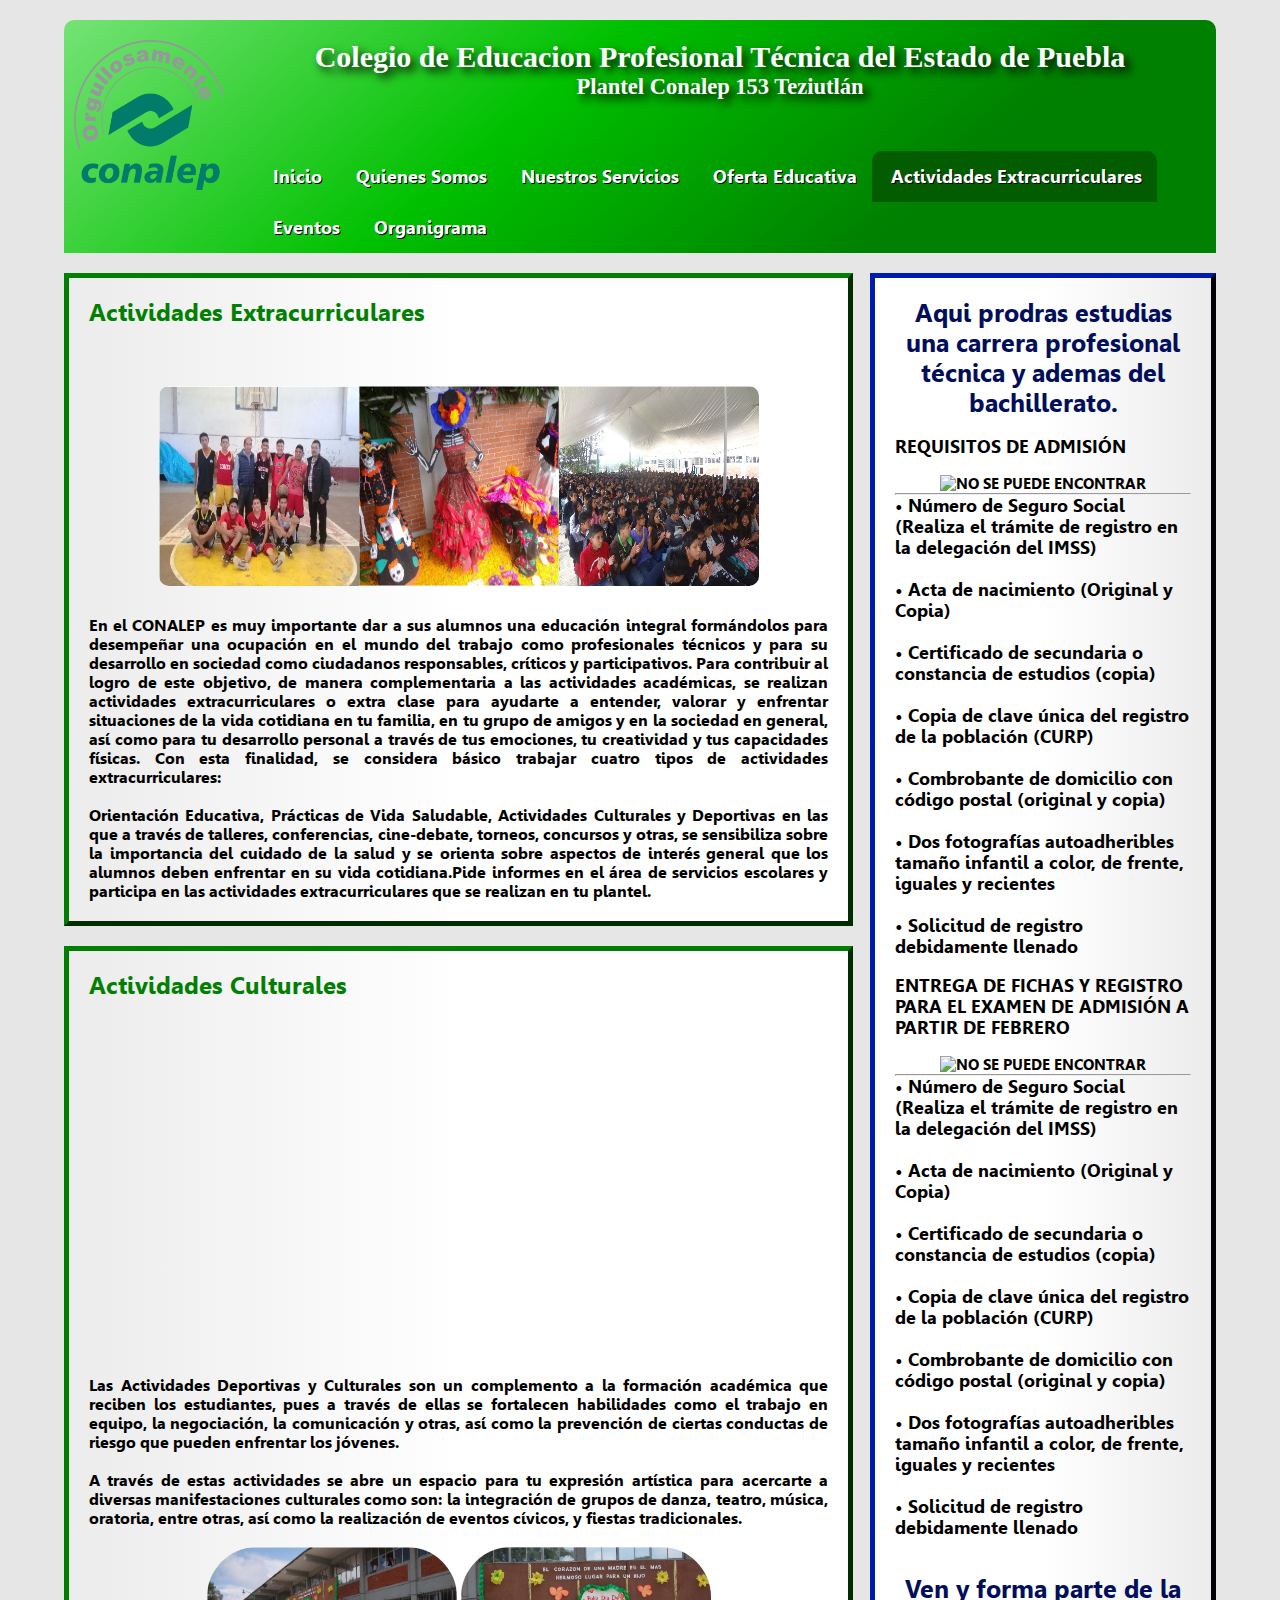
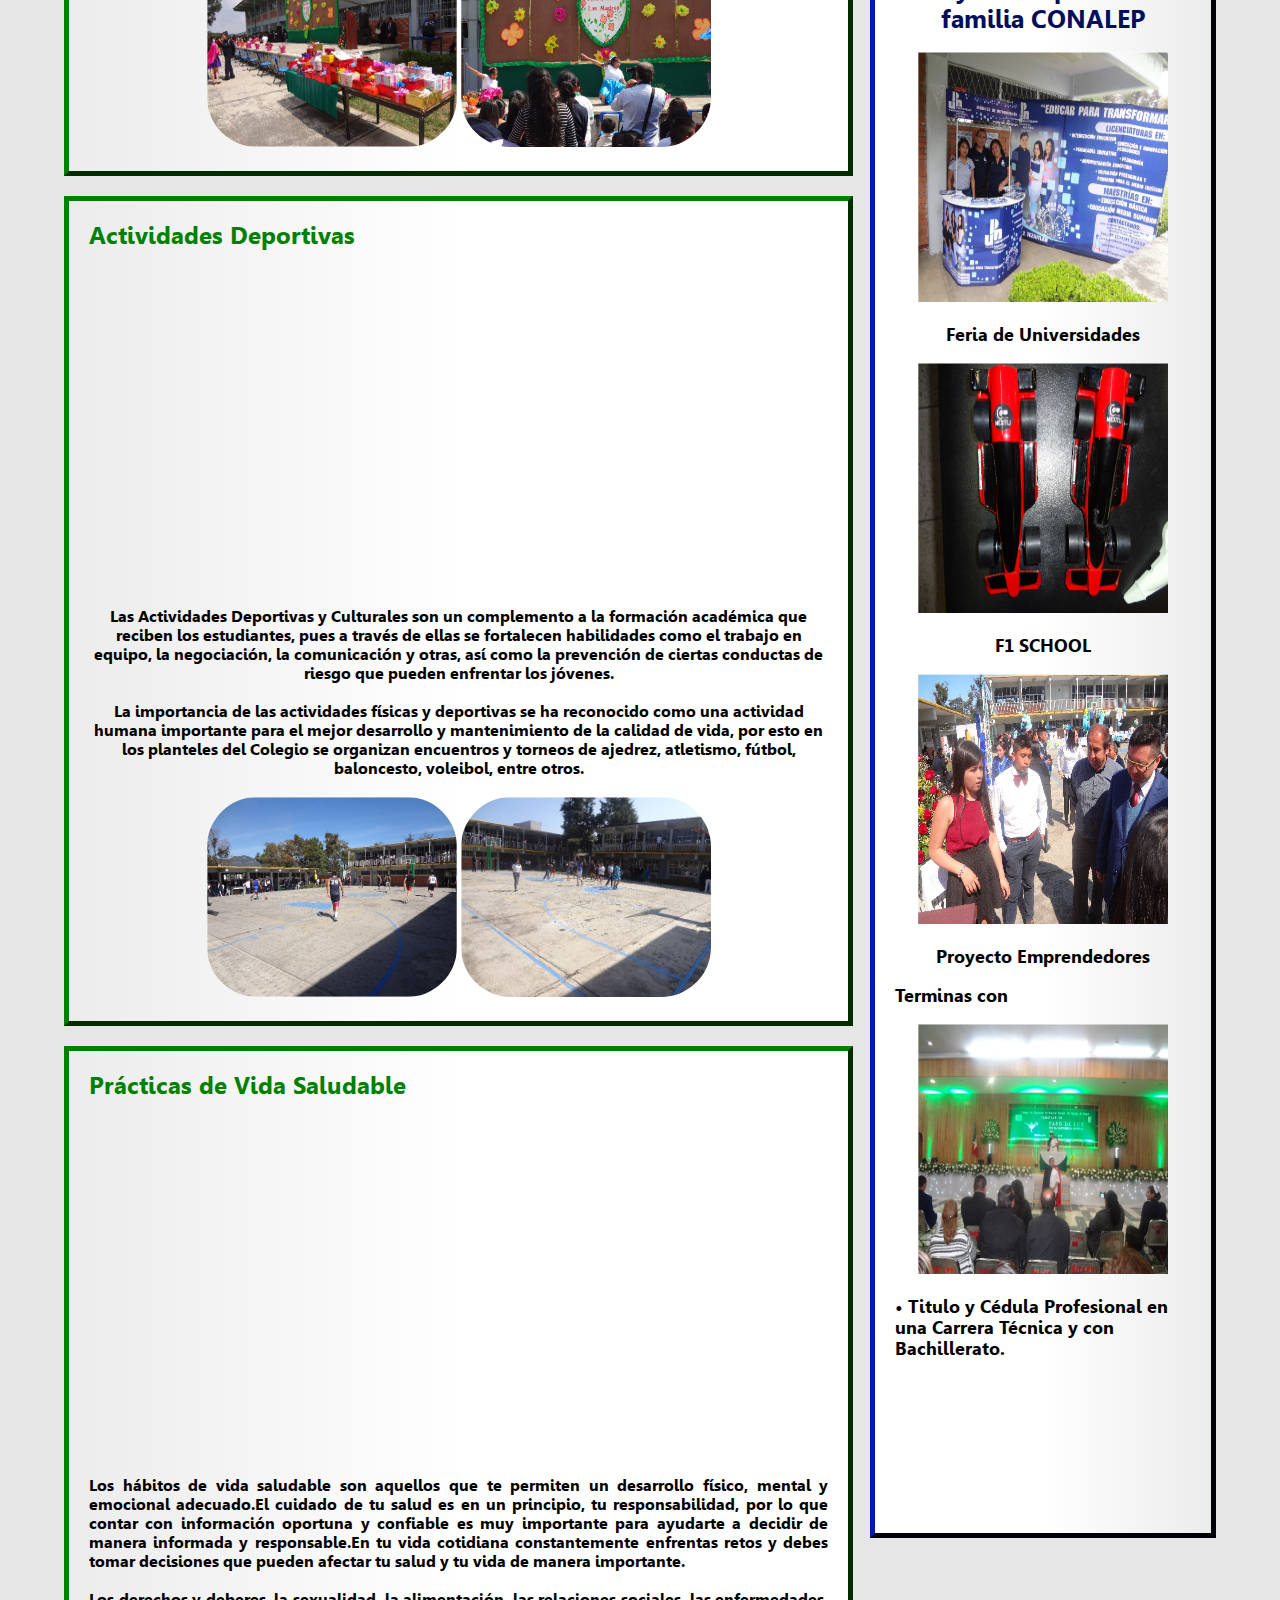
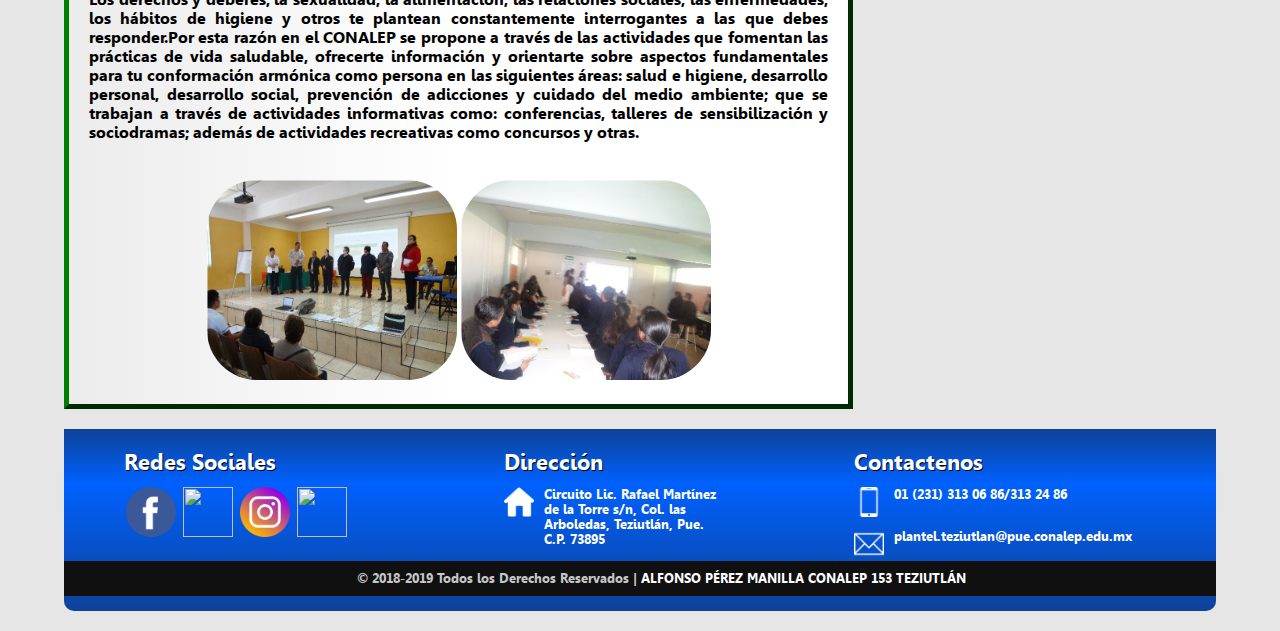
==== actividades.html @ 5fd59b42 "Add files via upload" ====
<!DOCTYPE html>
<html lang="es-MX">
  <head>
    <meta charset="utf-8"/>
    <meta name="application-name" content="DESCRIPCION DE CONALEP 153"/>
    <meta name="description" content="LOS TIPOS DE BORDES QUE SE PUEDEN REALIZAR AL TEXTO CON CSS"/>
    <meta name="keywords" content="BORDES REDONDOS, SOMBRAS, DEGRADADOS, TRANSCCION, EFECTOS DINAMICOS, TIPOS DE FUENTE"/>
    <meta name="author" content="ALFONSO PÉREZ MANILLA, alfonso_sonic10@outlook.com"/>
    <meta name="copyrigth" content="CONALEP 153"/>
    <title>Actividades Extracurriculares</title>
    <link rel="stylesheet" href="font.css">
    <link rel="stylesheet" href="main.css">
    <link rel="stylesheet" href="estilo5.css">
    <link rel="shortcut icon" href="1.png"/>
    <script src="https://ajax.googleapis.com/ajax/libs/jquery/2.2.4/jquery.min.js"></script>
  </head>
  <body>
    <script>
      $(document).ready(function(){
        $('.zoom').hover(function() {
        $(this).addClass('transition');
      }, function() {
        $(this).removeClass('transition');
      });
    });
  </script>
    <header class="cabecera">
      <img id="logo" src="logo.jpg"></img>
      <h1 style="text-align:center">Colegio de Educacion Profesional Técnica del Estado de Puebla</h1>
      <h2 style="text-align:center">Plantel Conalep 153 Teziutlán</h2><br><br><br>
      <nav>
        <ul>
          <li><a href="index.html">Inicio</a></li>
          <li><a href="somos.html"">Quienes Somos</a></li>
          <li><a href="servicio.html">Nuestros Servicios</a></li>
          <li><a href="oferta.html">Oferta Educativa</a></li>
          <li><a href="actividades.html" id="principal">Actividades Extracurriculares</a></li>
          <li><a href="eventos.html">Eventos</a></li>
          <li><a href="organigrama.html">Organigrama</a></li>
        </ul>
      </nav>
    </header>
    <section class="main">
      <section class="articles">
        <article>
          <h2>Actividades Extracurriculares<br><br></h2>
          <div class="carousel">
            <ul>
            <li><img src="e1.jpg" id="m1"></li>
            <li><img src="e3.jpg" id="m1"></li>
            <li><img src="e2.jpg" id="m1"></li>
            <li><img src="e4.jpg" id="m1"></li>
            <li><img src="e5.jpg" id="m1"></li>
          </ul>
        </div>
          <p>En el CONALEP es muy importante dar a sus alumnos una educación integral formándolos para desempeñar una ocupación en el mundo del trabajo como profesionales técnicos y para su desarrollo en sociedad como ciudadanos responsables, críticos y participativos. Para contribuir al logro de este objetivo, de manera complementaria a las actividades académicas, se realizan actividades extracurriculares o extra clase para ayudarte a entender, valorar y enfrentar situaciones de la vida cotidiana en tu familia, en tu grupo de amigos y en la sociedad en general, así como para tu desarrollo personal a través de tus emociones, tu creatividad y tus capacidades físicas. Con esta finalidad, se considera básico trabajar cuatro tipos de actividades extracurriculares:</p><br>
          <p>Orientación Educativa, Prácticas de Vida Saludable, Actividades Culturales y Deportivas en las que a través de talleres, conferencias, cine-debate, torneos, concursos y otras, se sensibiliza sobre la importancia del cuidado de la salud y se orienta sobre aspectos de interés general que los alumnos deben enfrentar en su vida cotidiana.Pide informes en el área de servicios escolares y participa en las actividades extracurriculares que se realizan en tu plantel.</p>
        </article>
        <article>
          <h2>Actividades Culturales</h2><br>
          <div align="center">
          <iframe width="560" height="315" src="https://www.youtube.com/embed/lxyRP17Q3yY" frameborder="0" allow="accelerometer; autoplay; encrypted-media; gyroscope; picture-in-picture" allowfullscreen></iframe></div>
          <br><br><p>Las Actividades Deportivas y Culturales son un complemento a la formación académica que reciben los estudiantes, pues a través de ellas se fortalecen habilidades como el trabajo en equipo, la negociación, la comunicación y otras, así como la prevención de ciertas conductas de riesgo que pueden enfrentar los jóvenes.</p><br><p>A través de estas actividades se abre un espacio para tu expresión artística para acercarte a diversas manifestaciones culturales como son: la integración de grupos de danza, teatro, música, oratoria, entre otras, así como la realización de eventos cívicos, y fiestas tradicionales.</p>
          <div align="center"><br>
          <img src="g1.jpg" class="zoom" id="m2">
          <img src="g2.jpg" class="zoom" id="m2"></div>
        </article>
        <article>
          <h2>Actividades Deportivas</h2><br>
          <div align="center">
          <iframe width="560" height="315" src="https://www.youtube.com/embed/8OjGNjenpvc" frameborder="0" allow="accelerometer; autoplay; encrypted-media; gyroscope; picture-in-picture" allowfullscreen></iframe>
          <br><br><p>Las Actividades Deportivas y Culturales son un complemento a la formación académica que reciben los estudiantes, pues a través de ellas se fortalecen habilidades como el trabajo en equipo, la negociación, la comunicación y otras, así como la prevención de ciertas conductas de riesgo que pueden enfrentar los jóvenes.</p><br><p>La importancia de las actividades físicas y deportivas se ha reconocido como una actividad humana importante para el mejor desarrollo y mantenimiento de la calidad de vida, por esto en los planteles del Colegio se organizan encuentros y torneos de ajedrez, atletismo, fútbol, baloncesto, voleibol, entre otros.</p>
          <div align="center"><br>
          <img src="h1.jpg" class="zoom" id="m2">
          <img src="h2.jpg" class="zoom" id="m2"></div>
        </article>
        <article>
          <h2>Prácticas de Vida Saludable</h2><br>
          <div align="center"><iframe width="560" height="315" src="https://www.youtube.com/embed/smfQog91WoU" frameborder="0" allow="accelerometer; autoplay; encrypted-media; gyroscope; picture-in-picture" allowfullscreen></iframe></div>
          <br><br><p>Los hábitos de vida saludable son aquellos que te permiten un desarrollo físico, mental y emocional adecuado.El cuidado de tu salud es en un principio, tu responsabilidad, por lo que contar con información oportuna y confiable es muy importante para ayudarte a decidir de manera informada y responsable.En tu vida cotidiana constantemente enfrentas retos y debes tomar decisiones que pueden afectar tu salud y tu vida de manera importante.</p><br>
          <p>Los derechos y deberes, la sexualidad, la alimentación, las relaciones sociales, las enfermedades, los hábitos de higiene y otros te plantean constantemente interrogantes a las que debes responder.Por esta razón en el CONALEP se propone a través de las actividades que fomentan las prácticas de vida saludable, ofrecerte información y orientarte sobre aspectos fundamentales para tu conformación armónica como persona en las siguientes áreas: salud e higiene, desarrollo personal, desarrollo social, prevención de adicciones y cuidado del medio ambiente; que se trabajan a través de actividades informativas como: conferencias, talleres de sensibilización y sociodramas; además de actividades recreativas como concursos y otras.</p><br>
          <div align="center"><br>
          <img src="c1.jpg" class="zoom" id="m2">
          <img src="c2.jpg" class="zoom" id="m2"></div>
        </article>
      </section>
      <aside>
          <div align="center">
            <h2>Aqui prodras estudias una carrera profesional técnica y ademas del bachillerato.</h2><br>
            <div align="left">
            <h3>REQUISITOS DE ADMISIÓN</h3><br>
            <figure>
              <div align="center"><img align="bottom" alt="NO SE PUEDE ENCONTRAR" src="x1.jpg" id="vi"></a></img></div>
              <figcaption><h3>
                <p><hr>• Número de Seguro Social (Realiza el trámite de registro en la delegación del IMSS)</p><br>
                <p>• Acta de nacimiento (Original y Copia)</p><br>
                <p>• Certificado de secundaria o constancia de estudios (copia)</p><br>
                <p>• Copia de clave única del registro de la población (CURP)</p><br>
                <p>• Combrobante de domicilio con código postal (original y copia)</p><br>
                <p>• Dos fotografías autoadheribles tamaño infantil a color, de frente, iguales y recientes</p><br>
                <p>• Solicitud de registro debidamente llenado</p></h3>
              </figcaption><br></div>
            </figure>
            <div align="left"><h3>ENTREGA DE FICHAS Y REGISTRO PARA EL EXAMEN DE ADMISIÓN A PARTIR DE FEBRERO</h3><br>
            <figure>
              <div align="center"><img align="bottom" alt="NO SE PUEDE ENCONTRAR" src="x2.jpg" id="vi"></a></img></div>
              <figcaption><h3>
                <p><hr>• Número de Seguro Social (Realiza el trámite de registro en la delegación del IMSS)</p><br>
                <p>• Acta de nacimiento (Original y Copia)</p><br>
                <p>• Certificado de secundaria o constancia de estudios (copia)</p><br>
                <p>• Copia de clave única del registro de la población (CURP)</p><br>
                <p>• Combrobante de domicilio con código postal (original y copia)</p><br>
                <p>• Dos fotografías autoadheribles tamaño infantil a color, de frente, iguales y recientes</p><br>
                <p>• Solicitud de registro debidamente llenado</p></h3></div>
              </figcaption><br><br>
            </figure>
            <h2>Ven y forma parte de la familia CONALEP</h2><br>
            <figure>
              <img align="bottom" alt="NO SE PUEDE ENCONTRAR" src="l1.jpg" id="vi"></a></img><br><br>
              <figcaption>
                <h3>Feria de Universidades</h3>
              </figcaption><br>
            </figure>
            <figure>
              <img align="bottom" alt="NO SE PUEDE ENCONTRAR" src="l2.jpg" id="vi"></a></img><br><br>
              <figcaption>
                <h3>F1 SCHOOL</h3>
              </figcaption><br>
            </figure>
            <figure>
              <img align="bottom" alt="NO SE PUEDE ENCONTRAR" src="l3.jpg" id="vi"></a></img><br><br>
              <figcaption>
                <h3>Proyecto Emprendedores</h3>
              </figcaption><br>
            </figure>
            <div align="left">
            <h3>Terminas con</h3><br>
                <div align="center"><img align="bottom" alt="NO SE PUEDE ENCONTRAR" src="l4.jpg" id="vi"></a></img><br><br></div>
                <h3>• Titulo y Cédula Profesional en una Carrera Técnica y con Bachillerato.</h3><br></div>
          </div>
      </aside>
    </section>

  </body>
  <footer>
    <div class="container-footer-all">
            <div class="container-body">
              <div class="colum2">
                    <h1>Redes Sociales</h1>
                    <table>
        <thead><th colspan="2">
          <figure>
            <div class="row">
              <a href="https://www.facebook.com/Plantel-Conalep-153-2049954788647168/" target="_blank"><img src="facebook.png" class="zoom"></a>
            </div>
          </figure>
        </th>
        <th colspan="2">
          <figure>
            <div class="row">
              <a href="https://twitter.com/Conalep153T" target="_blank"><img src="twitter.png" class="zoom"></a>
            </div>
          </figure>
        </th>
        <th colspan="2">
          <figure>
            <div class="row">
              <a href="https://www.instagram.com/plantel.conalep.153/?hl=es-la" target="_blank"><img src="instagram.png" class="zoom"></a>
            </div>
          </figure>
        </th>
        <th colspan="2">
          <figure>
            <div class="row">
              <a href="https://www.youtube.com/channel/UCz6UGOf_XVvgjAYHMZ6aqoA/featured?view_as=subscriber" target="_blank"><img src="youtube.png" class="zoom"></a>
            </div>
          </figure>
        </thead>
      </table>
    </th>
  </thead>
</table>
  </div>
                <div class="colum1">
                    <h1>Dirección</h1>
                    <div class="row2">
                        <img src="house.png" class="d1">
                        <label>Circuito Lic. Rafael Martínez de la Torre s/n, Col. las Arboledas, Teziutlán, Pue. C.P. 73895</label>
                    </div>
                </div>
                
                <div class="colum3">
                    <h1>Contactenos</h1>
                    <div class="row2">
                        <img src="smartphone.png">
                        <label>01 (231) 313 06 86/313 24 86</label>
                    </div>
                    <div class="row2">
                        <img src="contact.png">
                         <label>plantel.teziutlan@pue.conalep.edu.mx</label>
                    </div>
                </div>
            </div>
        </div>
        <div class="container-footer">
               <div class="footer">
                    <div class="copyright">
                        © 2018-2019 Todos los Derechos Reservados | <a>ALFONSO PÉREZ MANILLA CONALEP 153 TEZIUTLÁN</a>
                    </div>  
                </div>
            </div>
  </footer>
</html>
---- estilo5.css ----
*{
	margin:0;
	padding:0;
}

@font-face{	
	font-family: "titulo";
	src:url("verdanaz.ttf");
}

@font-face{	
	font-family: "texto";
	src:url("leelawdb.ttf");
}

body{
	background:#e6e6e6;
}

.cabecera{
	padding-top: 20px;
	font: 15px titulo;
	text-shadow: 5px 5px 10px #000000;
	color:#ffffff;
	background:-webkit-linear-gradient(130deg, green 25%,#00C000 60%, #75E375);
	padding-bottom: 0px;
	border-radius: 10px 10px 0px 0px;
}

.cabecera #logo{
	float: left;
	padding-left: 10px;
  	width:150px;
  	height:150px;
}

header, .main, footer{
	width: 90%;
	max-width: 1200px;
	margin: 20px auto;
}

header nav{
	overflow:hidden;
}

header nav ul{
	list-style: none;
	padding-left: 30px
}

header nav ul li{
	float: left;
}

header nav ul li a{ 
	padding:15px;
    padding-left: 19px;
	display: block;
	color: #fff;
	text-decoration:none;
	font: 18px texto;
	text-shadow: 1px 1px #000000;
}

header nav ul li a:hover{ 
	background:#e6e6e6;
	border-radius: 10px 10px 0px 0px;
	color:#007C00;
	transition: 0.4s;
	text-shadow: none;
}

.main .articles{
	width: 68.5%;
	margin-right: 1.5%;
	float: left;
}

.main .articles article{
    border: outset 5px green;
	padding: 20px;
	background:-webkit-linear-gradient(right, white 50%,#e6e6e6 115%);
	margin-bottom: 20px;
	font: 100% texto;
    text-align: justify;
}

.main .articles article h2{
	color: green;
}

aside{
	width: 30%;
	float: left;
	padding: 20px;
	padding-bottom: 156px;
	box-sizing: border-box;
	background:-webkit-linear-gradient(left, white 50%,#e6e6e6 115%);
	color: #000000;
	font: 15px texto;
    border: outset 5px #000E5B;
}

aside h2{
	font: 25px texto;
    color: #000E5B;
}


#m2{
    border-radius:  50px 50px 50px 50px;
    width:250px;
    height:200px;
}

#vi{
	width:250px;
  	height:250px;
}

img.zoom {
    width: 250px;
    height: 100px;
    -webkit-transition: all .2s ease-in-out;
    -moz-transition: all .2s ease-in-out;
    -o-transition: all .2s ease-in-out;
    -ms-transition: all .2s ease-in-out;
}
 
.transition {
    -webkit-transform: scale(1.2); 
    -moz-transform: scale(1.2);
    -o-transform: scale(1.2);
    transform: scale(1.2);
}

footer{
    background:-webkit-linear-gradient(bottom, #0E4297 ,#0061FF 70%,#0E4297 );
    border-radius: 0px 0px 10px 10px;
    color: #fff;
    clear: both;
    padding: 10px 0px;
    padding-top: 20px;
    padding-bottom:15px;
    font: 10px texto;
}

.container-footer-all{
    width: 100%;
    max-width: 1000px;
    padding-left: 60px;
}

.container-body{
    display: flex;
}

.colum1{
    max-width: 500px;
    padding-left: 150px;
    padding-right: 50px;
}

.colum1 h1{
    font-size: 22px;
    text-shadow: 1px 1px black;
}

.colum1 p{
    font-size: 12px;
    color: #ffffff;
    margin-top: 10px;
}

.colum2{
    max-width: 400px;
    padding-bottom: 20px;
    
}

.colum2 h1{
    font-size: 22px;
    text-shadow: 1px 1px black;
}

.row{
    margin-top: 10px;
    display: flex;
}

.row img{
    width: 50px;
    height: 50px;
    padding-right: 5px;
}

.row label{
    font-size: 12px;
    margin-top: 17px;
    margin-left: 10px;
    color: #ffffff;
}

.colum3{
    max-width: 400px;
    padding-left: 80px;
}

.colum3 h1{
    font-size: 22px;
    text-shadow: 1px 1px black;
}

.row2{
    margin-top: 12px;
    display: flex;
}

.row2 img{
    width: 30px;
    height: 30px;
}


.row2 label{
    font: 13px texto;
    margin-left: 10px;
    max-width: 180px;
}

.container-footer{
    width: 100%;  
    background: #101010;
}

.footer{
    max-width: 1200px;
    margin: auto;
    display: flex;
    justify-content: space-between;  
    padding: 10px;
}

.copyright{
    color: #C7C7C7;
    font: 13px texto;
    padding-left: 25%;
}

.copyright a{
    text-decoration: none;
    color: white;
    font-weight: bold;
}

.information a{
    text-decoration: none;
    color: #C7C7C7;
}


@media screen and (max-width: 1100px){
    
    .container-body{
        flex-wrap: wrap;
    }
    
    .colum1{
        max-width: 100%;
    }
    
    .colum2,
    .colum3{
        margin-top: 1000px;
    }
}

#principal{
	background:#045C00;
	border-radius: 10px 10px 0px 0px;
}

#principal:hover{
	background:#e6e6e6;
    border-radius: 10px 10px 0px 0px;
    color:#007C00;
    transition: 0.4s;
    text-shadow: none;
}

#m1{
    width:200px;
    height:200px;
}

.carousel{
    width: 600px;
    height: 200px;
    margin: 30px auto;
    overflow: hidden;
    border-radius: 10px 10px 10px 10px;
}

.carousel ul{
    list-style: none;
    width: 2800px;
    display: flex;

    animation: slide 20s infinite alternate;
}

@keyframes slide{
    0%{margin-left: 0px;}
    20%{margin-left: 0px;}
    25%{margin-left: -200px;}
    45%{margin-left: -200px;}
    50%{margin-left: -400px;}
    70%{margin-left: -400px;}

}
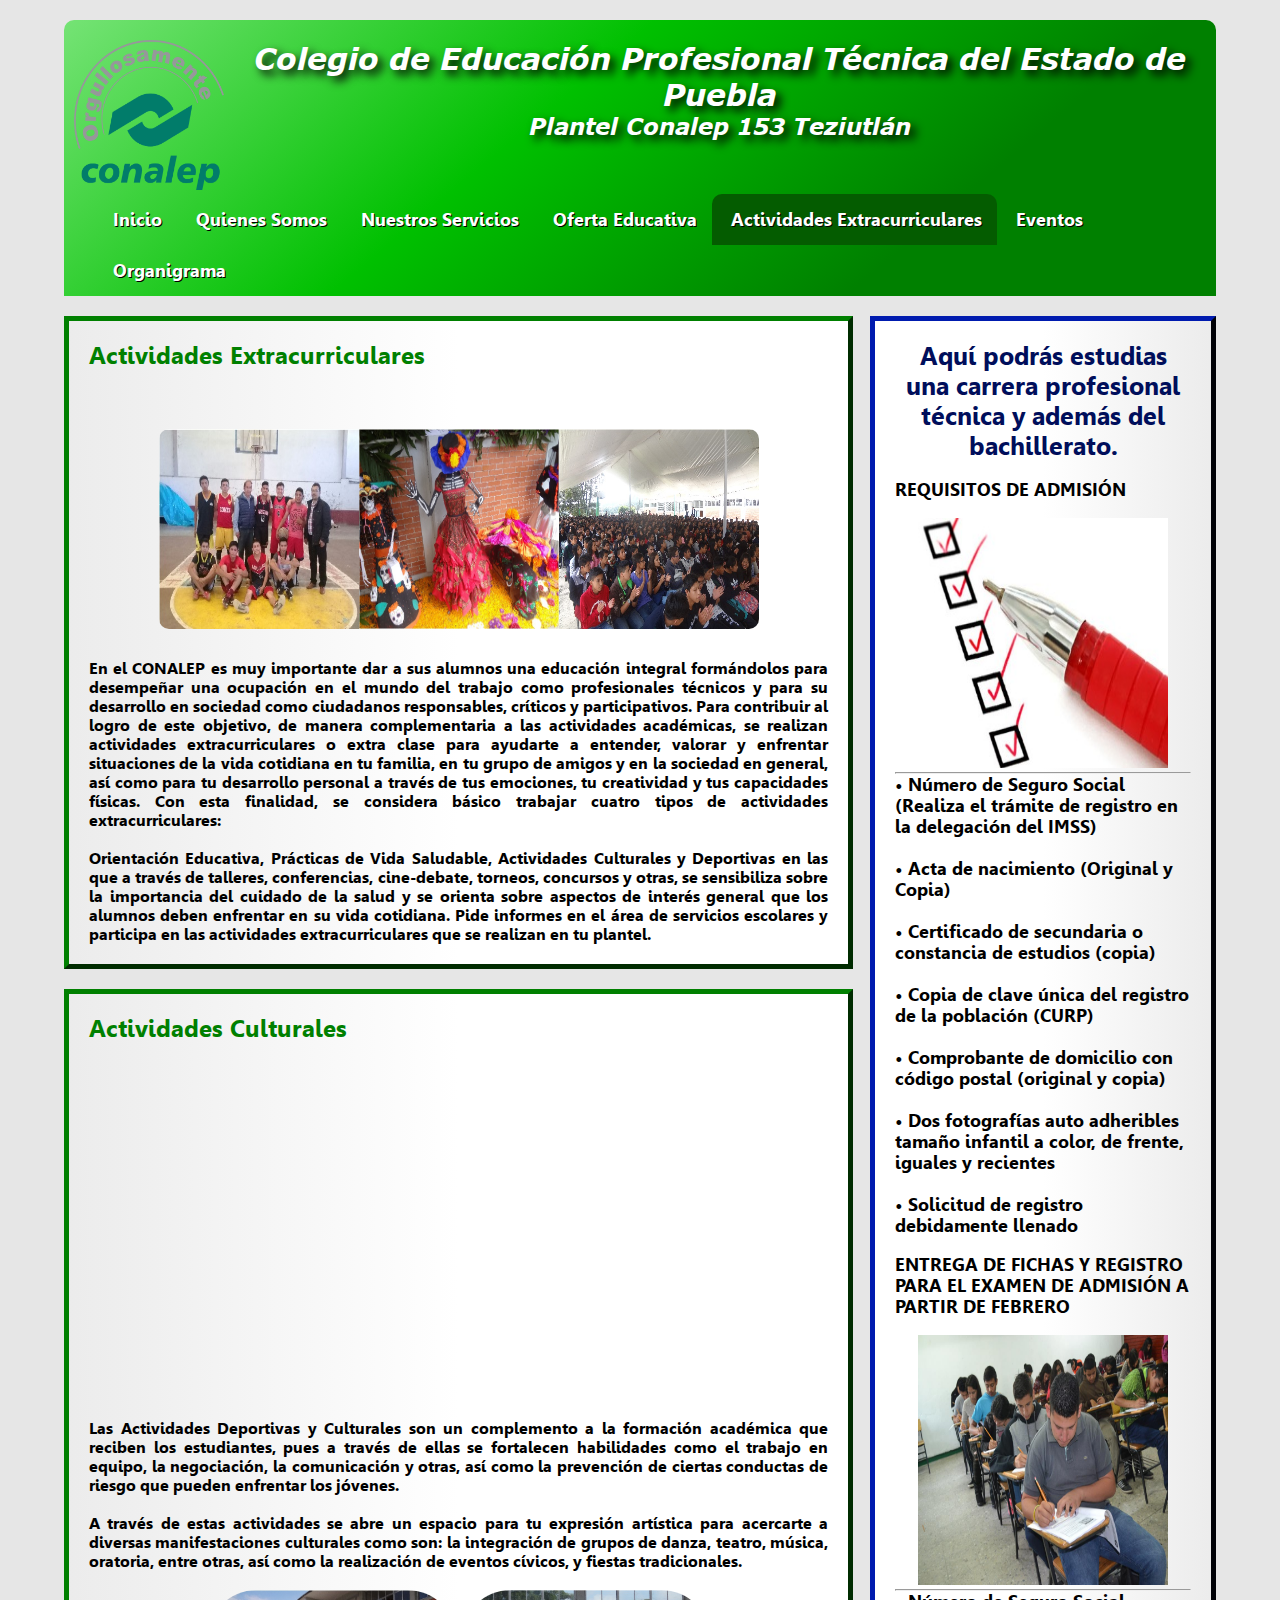
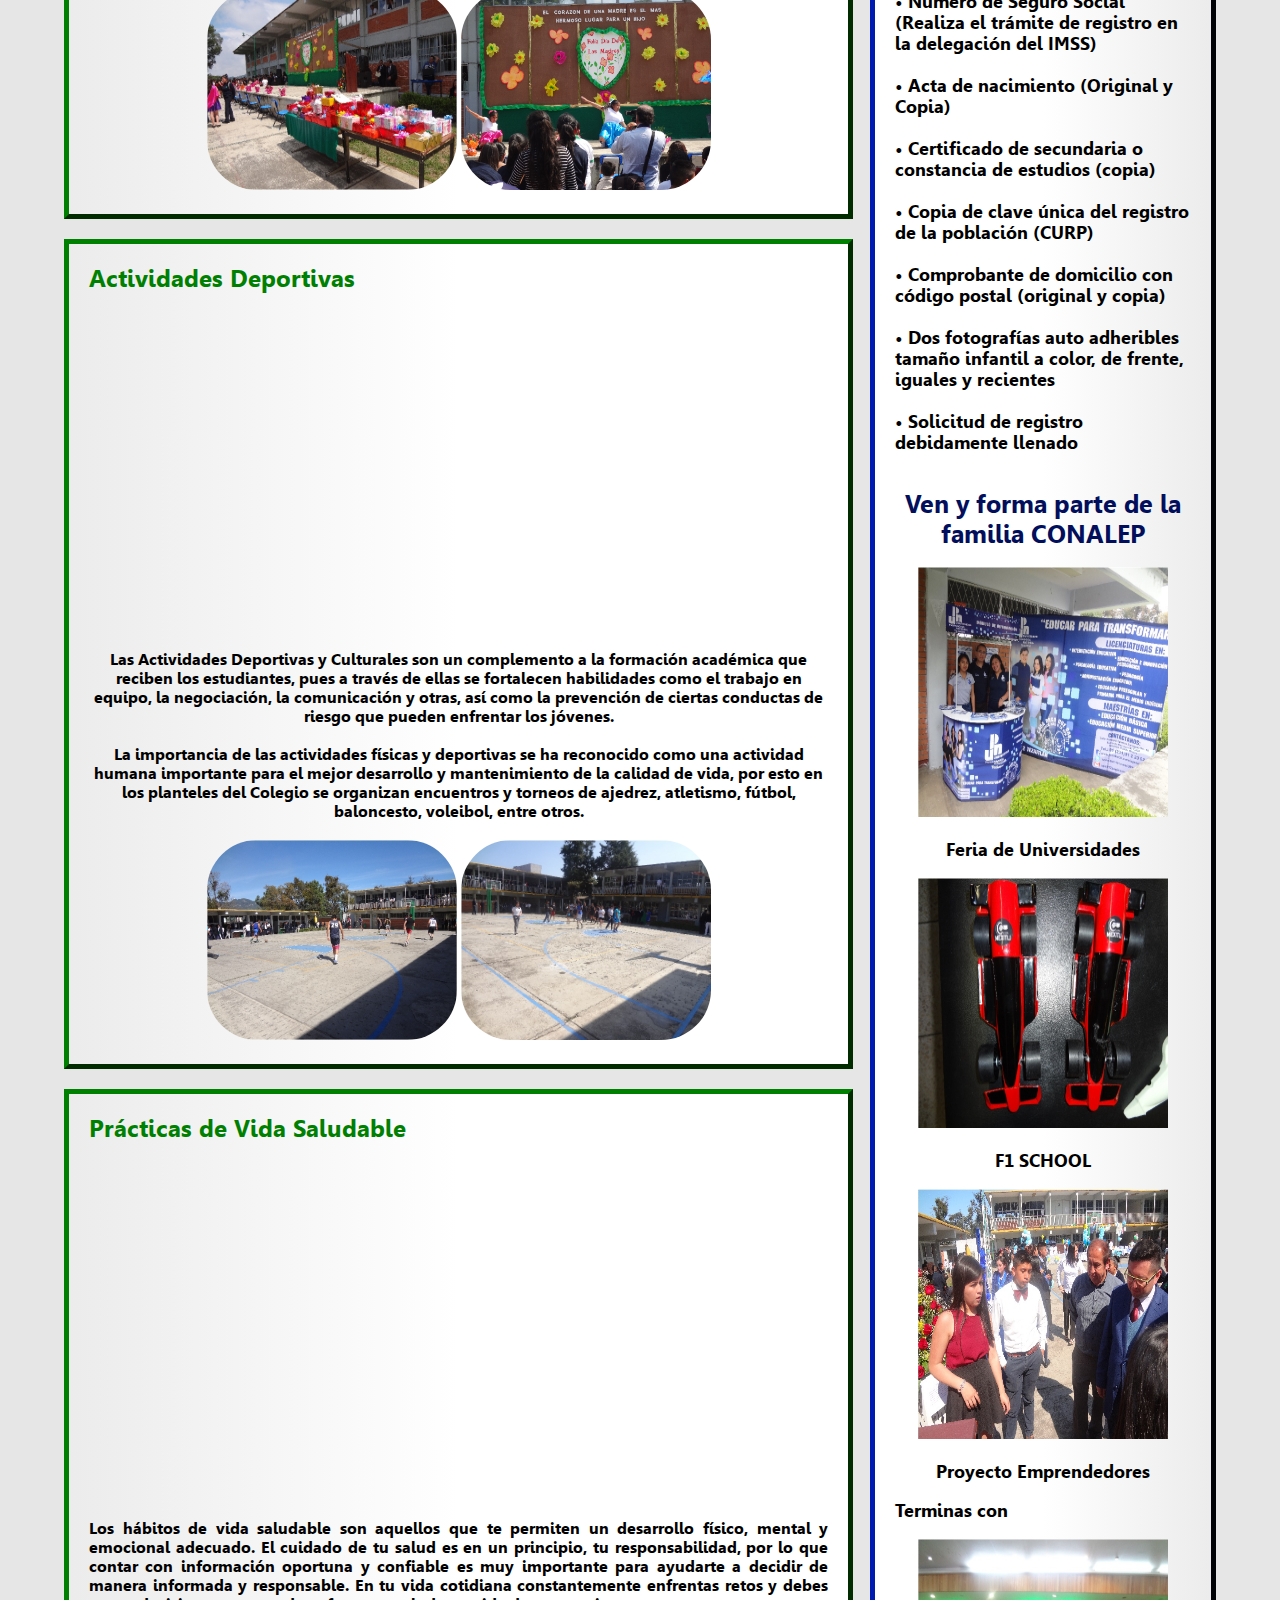
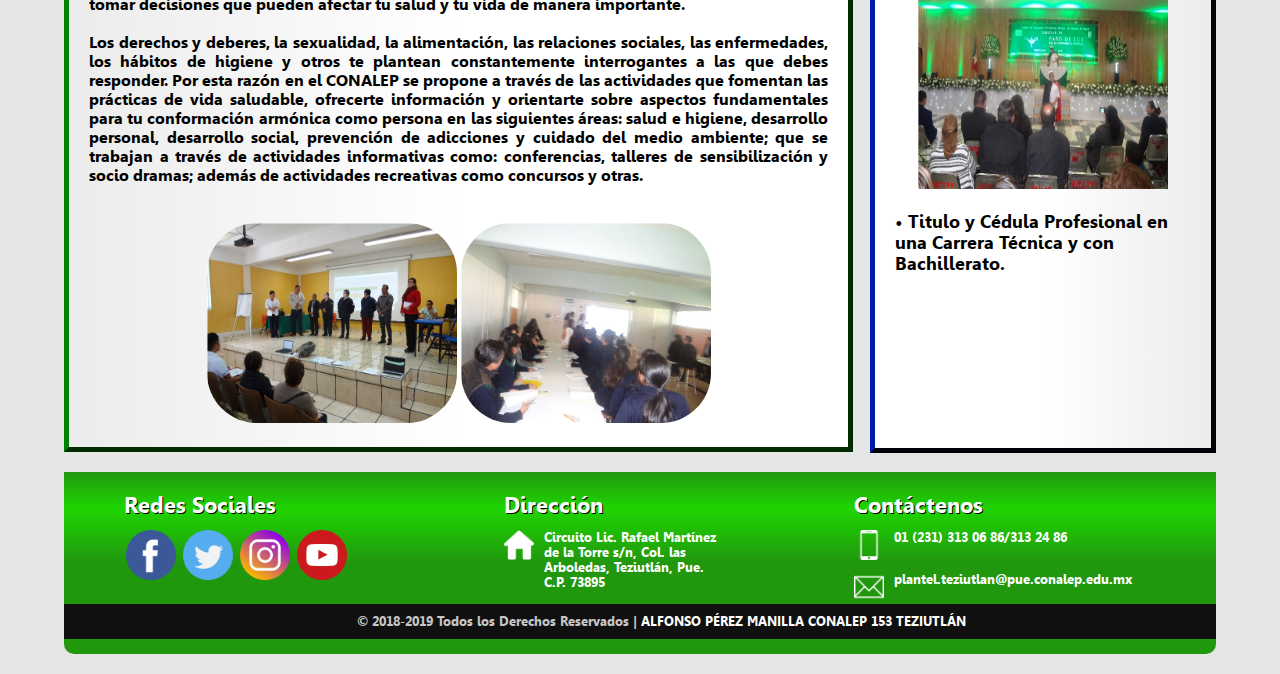
==== commit e13504f2: "Add files via upload" ====
--- a/actividades.html
+++ b/actividades.html
@@ -26,7 +26,7 @@
   </script>
     <header class="cabecera">
       <img id="logo" src="logo.jpg"></img>
-      <h1 style="text-align:center">Colegio de Educacion Profesional Técnica del Estado de Puebla</h1>
+      <h1 style="text-align:center">Colegio de Educación Profesional Técnica del Estado de Puebla</h1>
       <h2 style="text-align:center">Plantel Conalep 153 Teziutlán</h2><br><br><br>
       <nav>
         <ul>
@@ -54,7 +54,7 @@
           </ul>
         </div>
           <p>En el CONALEP es muy importante dar a sus alumnos una educación integral formándolos para desempeñar una ocupación en el mundo del trabajo como profesionales técnicos y para su desarrollo en sociedad como ciudadanos responsables, críticos y participativos. Para contribuir al logro de este objetivo, de manera complementaria a las actividades académicas, se realizan actividades extracurriculares o extra clase para ayudarte a entender, valorar y enfrentar situaciones de la vida cotidiana en tu familia, en tu grupo de amigos y en la sociedad en general, así como para tu desarrollo personal a través de tus emociones, tu creatividad y tus capacidades físicas. Con esta finalidad, se considera básico trabajar cuatro tipos de actividades extracurriculares:</p><br>
-          <p>Orientación Educativa, Prácticas de Vida Saludable, Actividades Culturales y Deportivas en las que a través de talleres, conferencias, cine-debate, torneos, concursos y otras, se sensibiliza sobre la importancia del cuidado de la salud y se orienta sobre aspectos de interés general que los alumnos deben enfrentar en su vida cotidiana.Pide informes en el área de servicios escolares y participa en las actividades extracurriculares que se realizan en tu plantel.</p>
+          <p>Orientación Educativa, Prácticas de Vida Saludable, Actividades Culturales y Deportivas en las que a través de talleres, conferencias, cine-debate, torneos, concursos y otras, se sensibiliza sobre la importancia del cuidado de la salud y se orienta sobre aspectos de interés general que los alumnos deben enfrentar en su vida cotidiana. Pide informes en el área de servicios escolares y participa en las actividades extracurriculares que se realizan en tu plantel.</p>
         </article>
         <article>
           <h2>Actividades Culturales</h2><br>
@@ -77,8 +77,8 @@
         <article>
           <h2>Prácticas de Vida Saludable</h2><br>
           <div align="center"><iframe width="560" height="315" src="https://www.youtube.com/embed/smfQog91WoU" frameborder="0" allow="accelerometer; autoplay; encrypted-media; gyroscope; picture-in-picture" allowfullscreen></iframe></div>
-          <br><br><p>Los hábitos de vida saludable son aquellos que te permiten un desarrollo físico, mental y emocional adecuado.El cuidado de tu salud es en un principio, tu responsabilidad, por lo que contar con información oportuna y confiable es muy importante para ayudarte a decidir de manera informada y responsable.En tu vida cotidiana constantemente enfrentas retos y debes tomar decisiones que pueden afectar tu salud y tu vida de manera importante.</p><br>
-          <p>Los derechos y deberes, la sexualidad, la alimentación, las relaciones sociales, las enfermedades, los hábitos de higiene y otros te plantean constantemente interrogantes a las que debes responder.Por esta razón en el CONALEP se propone a través de las actividades que fomentan las prácticas de vida saludable, ofrecerte información y orientarte sobre aspectos fundamentales para tu conformación armónica como persona en las siguientes áreas: salud e higiene, desarrollo personal, desarrollo social, prevención de adicciones y cuidado del medio ambiente; que se trabajan a través de actividades informativas como: conferencias, talleres de sensibilización y sociodramas; además de actividades recreativas como concursos y otras.</p><br>
+          <br><br><p>Los hábitos de vida saludable son aquellos que te permiten un desarrollo físico, mental y emocional adecuado. El cuidado de tu salud es en un principio, tu responsabilidad, por lo que contar con información oportuna y confiable es muy importante para ayudarte a decidir de manera informada y responsable. En tu vida cotidiana constantemente enfrentas retos y debes tomar decisiones que pueden afectar tu salud y tu vida de manera importante.</p><br>
+          <p>Los derechos y deberes, la sexualidad, la alimentación, las relaciones sociales, las enfermedades, los hábitos de higiene y otros te plantean constantemente interrogantes a las que debes responder. Por esta razón en el CONALEP se propone a través de las actividades que fomentan las prácticas de vida saludable, ofrecerte información y orientarte sobre aspectos fundamentales para tu conformación armónica como persona en las siguientes áreas: salud e higiene, desarrollo personal, desarrollo social, prevención de adicciones y cuidado del medio ambiente; que se trabajan a través de actividades informativas como: conferencias, talleres de sensibilización y socio dramas; además de actividades recreativas como concursos y otras.</p><br>
           <div align="center"><br>
           <img src="c1.jpg" class="zoom" id="m2">
           <img src="c2.jpg" class="zoom" id="m2"></div>
@@ -86,7 +86,7 @@
       </section>
       <aside>
           <div align="center">
-            <h2>Aqui prodras estudias una carrera profesional técnica y ademas del bachillerato.</h2><br>
+            <h2>Aquí podrás estudias una carrera profesional técnica y además del bachillerato.</h2><br>
             <div align="left">
             <h3>REQUISITOS DE ADMISIÓN</h3><br>
             <figure>
@@ -96,8 +96,8 @@
                 <p>• Acta de nacimiento (Original y Copia)</p><br>
                 <p>• Certificado de secundaria o constancia de estudios (copia)</p><br>
                 <p>• Copia de clave única del registro de la población (CURP)</p><br>
-                <p>• Combrobante de domicilio con código postal (original y copia)</p><br>
-                <p>• Dos fotografías autoadheribles tamaño infantil a color, de frente, iguales y recientes</p><br>
+                <p>• Comprobante de domicilio con código postal (original y copia)</p><br>
+                <p>• Dos fotografías auto adheribles tamaño infantil a color, de frente, iguales y recientes</p><br>
                 <p>• Solicitud de registro debidamente llenado</p></h3>
               </figcaption><br></div>
             </figure>
@@ -109,8 +109,8 @@
                 <p>• Acta de nacimiento (Original y Copia)</p><br>
                 <p>• Certificado de secundaria o constancia de estudios (copia)</p><br>
                 <p>• Copia de clave única del registro de la población (CURP)</p><br>
-                <p>• Combrobante de domicilio con código postal (original y copia)</p><br>
-                <p>• Dos fotografías autoadheribles tamaño infantil a color, de frente, iguales y recientes</p><br>
+                <p>• Comprobante de domicilio con código postal (original y copia)</p><br>
+                <p>• Dos fotografías auto adheribles tamaño infantil a color, de frente, iguales y recientes</p><br>
                 <p>• Solicitud de registro debidamente llenado</p></h3></div>
               </figcaption><br><br>
             </figure>
@@ -190,7 +190,7 @@
                 </div>
                 
                 <div class="colum3">
-                    <h1>Contactenos</h1>
+                    <h1>Contáctenos</h1>
                     <div class="row2">
                         <img src="smartphone.png">
                         <label>01 (231) 313 06 86/313 24 86</label>
@@ -211,5 +211,3 @@
             </div>
   </footer>
 </html>
-
-
--- a/estilo5.css
+++ b/estilo5.css
@@ -136,7 +136,7 @@
 }
 
 footer{
-    background:-webkit-linear-gradient(bottom, #0E4297 ,#0061FF 70%,#0E4297 );
+    background:-webkit-linear-gradient(bottom, #21970E 50%,#1FD502 80%,#21970E );
     border-radius: 0px 0px 10px 10px;
     color: #fff;
     clear: both;
